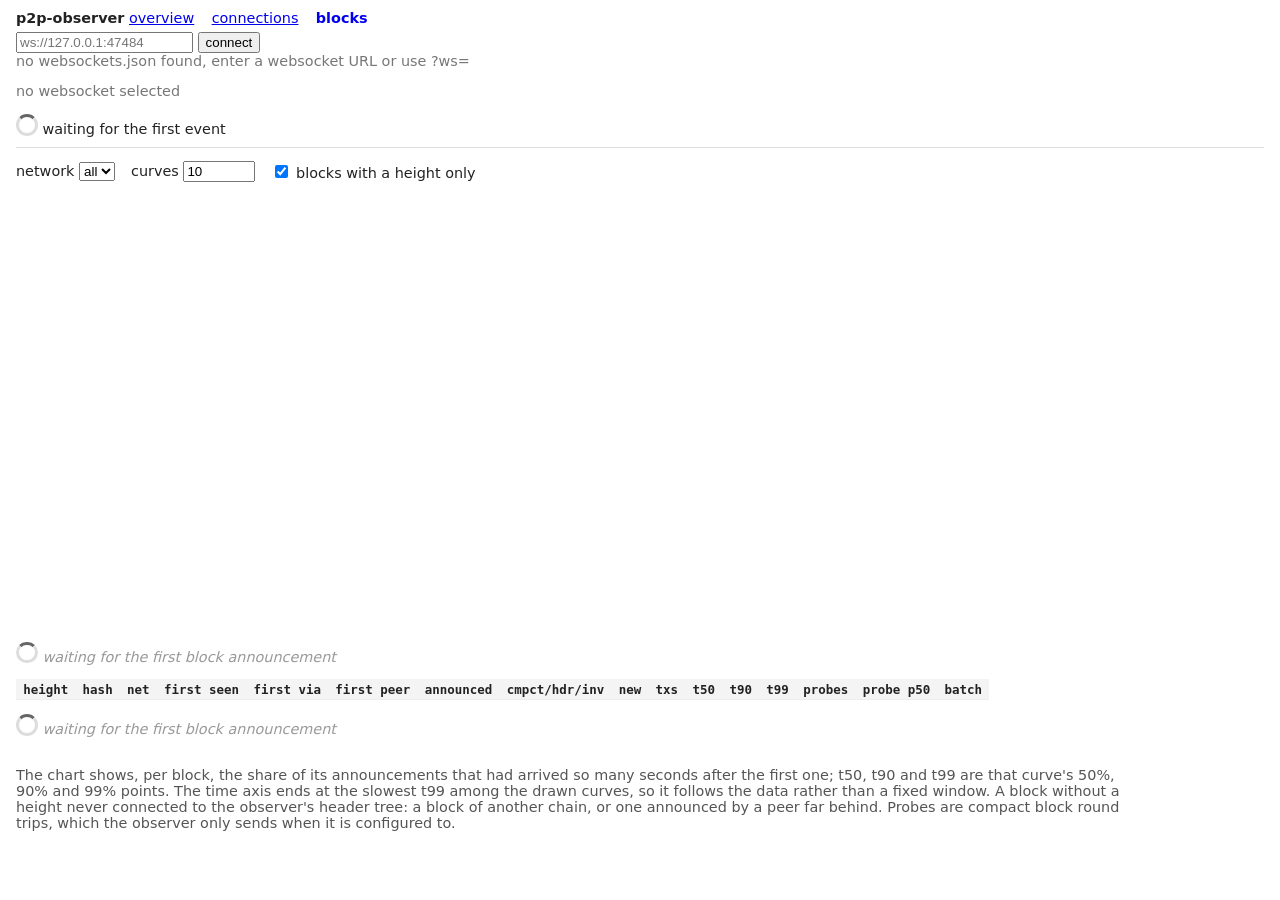
==== tools/websocket/www/blocks.html @ 04458937 "add: dashboard pages for the websocket tool Plain HTML and JavaScript over the event stream, with d3" ====
<!doctype html>
<html lang="en">
<head>
  <meta charset="utf-8">
  <meta name="viewport" content="width=device-width, initial-scale=1">
  <title>p2p-observer · blocks</title>
  <link rel="stylesheet" href="css/style.css">
</head>
<body>
<header>
  <nav><b>p2p-observer</b>
    <a href="index.html">overview</a>
    <a href="peers.html">connections</a>
    <a href="blocks.html" class="active">blocks</a>
  </nav>
  <div id="websocket-picker"></div>
  <p id="status" class="dim">not connected</p>
  <div id="sources" data-placeholder="waiting:waiting for the first event"><span class="spinner big" title="waiting for the first event" aria-label="waiting"></span> waiting for the first event</div>
</header>
<main>
  <div class="controls">
    <label>network <select id="network"><option value="">all</option></select></label>
    <label>curves <input id="curves" type="number" min="1" max="50" value="10" style="width:4rem"></label>
    <label><input id="placed-only" type="checkbox" checked> blocks with a height only</label>
    <span id="summary" class="dim"></span>
  </div>
  <div id="legend" class="legend"></div>
  <figure id="chart" class="chart"></figure>
  <p id="chart-empty" class="empty" data-placeholder="waiting:waiting for the first block announcement"><span class="spinner big" title="waiting for the first block announcement" aria-label="waiting"></span> waiting for the first block announcement</p>
  <div class="tablewrap">
    <table id="blocks">
      <thead>
        <tr>
          <th class="num">height</th><th>hash</th><th>net</th><th>first seen</th><th>first via</th><th>first peer</th>
          <th class="num">announced</th><th class="num">cmpct/hdr/inv</th><th class="num">new</th><th class="num">txs</th>
          <th class="num">t50</th><th class="num">t90</th><th class="num">t99</th><th class="num">probes</th>
          <th class="num">probe p50</th><th class="num">batch</th>
        </tr>
      </thead>
      <tbody></tbody>
    </table>
    <p id="blocks-empty" class="empty" data-placeholder="waiting:waiting for the first block announcement"><span class="spinner big" title="waiting for the first block announcement" aria-label="waiting"></span> waiting for the first block announcement</p>
  </div>
  <p class="note dim">
    The chart shows, per block, the share of its announcements that had arrived so many seconds after the
    first one; t50, t90 and t99 are that curve's 50%, 90% and 99% points. The time axis ends at the
    slowest t99 among the drawn curves, so it follows the data rather than a fixed window. A block
    without a height never connected to the observer's header tree: a block of another chain, or one
    announced by a peer far behind. Probes are compact block round trips, which the observer only sends
    when it is configured to.
  </p>
</main>
<script src="js/d3@7.js"></script>
<script src="js/plot@0.6.js"></script>
<script src="js/websocket-picker.js"></script>
<script src="js/common.js"></script>
<script src="js/blocks.js"></script>
</body>
</html>
---- tools/websocket/www/css/style.css ----
body { font-family: system-ui, sans-serif; font-size: 0.9rem; margin: 0 1rem 2rem; color: #222; background: #fff; }
header { padding: 0.6rem 0; border-bottom: 1px solid #ddd; margin-bottom: 0.8rem; }
nav a { margin-right: 0.8rem; }
nav a.active { font-weight: bold; text-decoration: none; }
h1 { font-size: 1.2rem; margin: 0.4rem 0; }
h2 { font-size: 1rem; margin: 1.2rem 0 0.4rem; }
p.note { color: #555; max-width: 70rem; }
#websocket-picker { margin: 0.4rem 0; }
#websocket-picker span { margin-right: 0.8rem; }
#status.error { color: #b00020; }
.dim { color: #777; }
.error { color: #b00020; }
.observer { font-family: monospace; font-size: 0.8rem; margin: 0.2rem 0; }
.observer.stale { color: #b00020; }
.controls { margin: 0.4rem 0; display: flex; gap: 1rem; align-items: center; flex-wrap: wrap; }
.controls input[type=search] { width: 24rem; }
.tablewrap { overflow-x: auto; }

/* The virtualised connections table. The row height is fixed because the
   scroll offset is turned into a row index with it, and the layout is fixed
   so the columns do not jump as other rows scroll into view. */
.scroller { overflow: auto; height: calc(100vh - 16rem); min-height: 20rem; border-bottom: 1px solid #ddd; }
.scroller table { table-layout: fixed; width: max-content; }
.scroller tbody tr { height: 22px; }
.scroller tbody td { height: 22px; line-height: 22px; padding: 0 0.45rem; vertical-align: middle; overflow: hidden; text-overflow: ellipsis; }
.scroller tbody tr.spacer td { padding: 0; border: 0; }
table { border-collapse: collapse; font-family: monospace; font-size: 0.78rem; white-space: nowrap; }
th, td { padding: 0.15rem 0.45rem; border-bottom: 1px solid #eee; text-align: left; vertical-align: top; }
th { background: #f4f4f4; cursor: pointer; position: sticky; top: 0; }
th.sorted::after { content: " ▼"; }
th.sorted.asc::after { content: " ▲"; }
td.num, th.num { text-align: right; }
td.ua { max-width: 22rem; overflow: hidden; text-overflow: ellipsis; }
tr.nohandshake { color: #999; }
tr.otherchain td:first-child { box-shadow: inset 3px 0 0 #b00020; }
.tag { display: inline-block; padding: 0 0.3rem; border-radius: 3px; background: #eee; margin-right: 0.2rem; }
.tag.ahead { background: #ffd8d8; }
.tag.syncing { background: #e0e8ff; }
.tag.behind { background: #fff2cc; }
.empty { color: #999; font-style: italic; }

/* A spinner means "no message about this yet", which is not the same as
   "nothing there": the tool keeps no state, so every value appears only once
   an event carries it. Reduced motion slows it rather than hiding it, since
   it is the only thing distinguishing the two cases. */
.spinner {
  display: inline-block; width: 0.75em; height: 0.75em; vertical-align: -0.1em;
  border: 2px solid #ddd; border-top-color: #666; border-radius: 50%;
  animation: spin 0.8s linear infinite;
}
.spinner.big { width: 1.1em; height: 1.1em; border-width: 3px; }
@keyframes spin { to { transform: rotate(1turn); } }
@media (prefers-reduced-motion: reduce) { .spinner { animation-duration: 2.4s; } }
.grid { display: grid; grid-template-columns: repeat(auto-fit, minmax(22rem, 1fr)); gap: 1rem 2rem; }
figure { margin: 0.5rem 0; }
/* Both have a fixed height: a redraw must not change the height of anything
   above the rest of the page, or the page moves under the reader. */
.chart { height: 380px; overflow: hidden; }
.chart svg { max-width: 100%; height: auto; }
.legend { height: 3.2rem; overflow-y: auto; font-size: 0.78rem; }
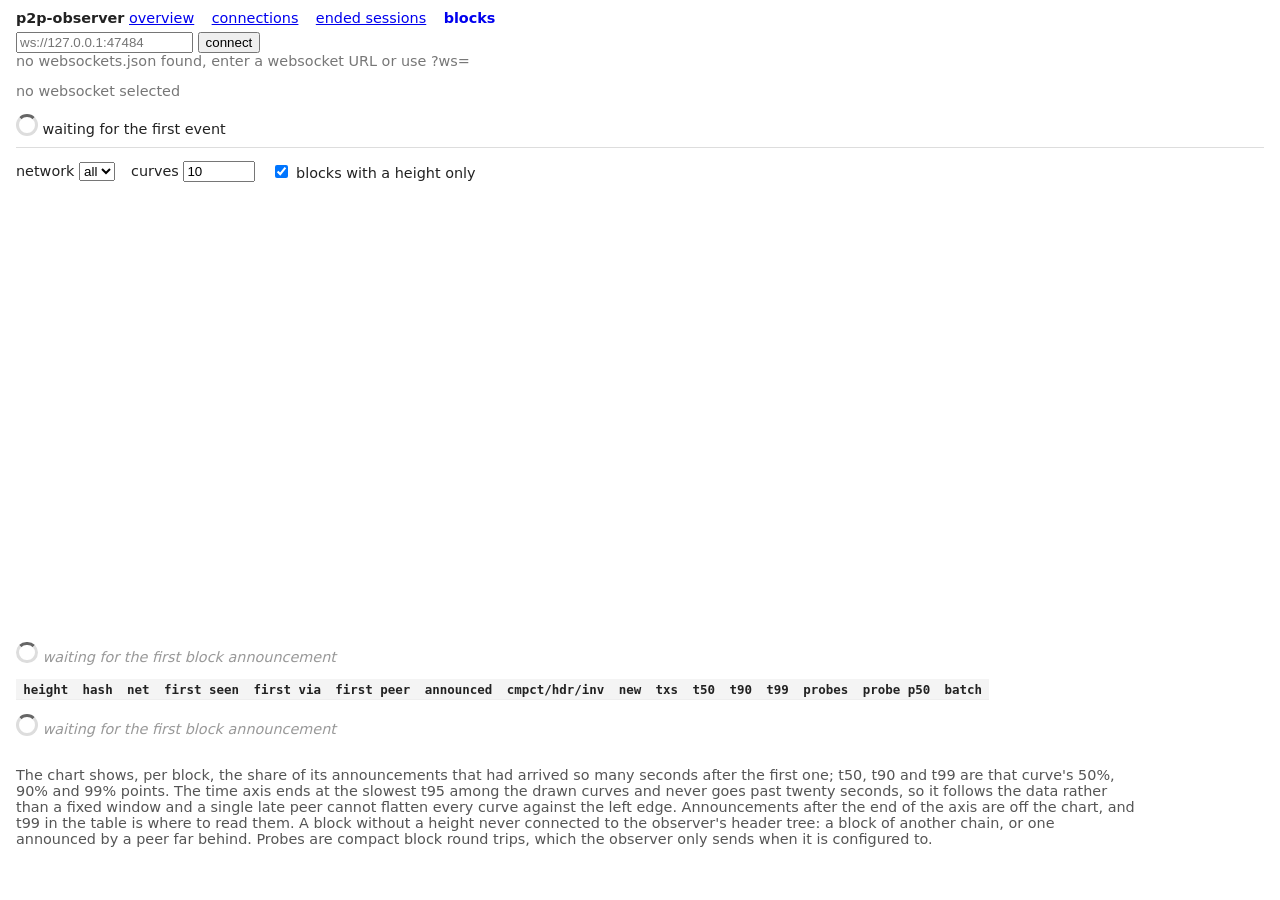
==== commit 415f8bf4: "add: dashboard pages for the websocket tool Plain HTML and JavaScript over the event stream, with d3" ====
--- a/tools/websocket/www/blocks.html
+++ b/tools/websocket/www/blocks.html
@@ -11,6 +11,7 @@
   <nav><b>p2p-observer</b>
     <a href="index.html">overview</a>
     <a href="peers.html">connections</a>
+    <a href="sessions.html">ended sessions</a>
     <a href="blocks.html" class="active">blocks</a>
   </nav>
   <div id="websocket-picker"></div>
@@ -44,7 +45,10 @@
   <p class="note dim">
     The chart shows, per block, the share of its announcements that had arrived so many seconds after the
     first one; t50, t90 and t99 are that curve's 50%, 90% and 99% points. The time axis ends at the
-    slowest t99 among the drawn curves, so it follows the data rather than a fixed window. A block
+    slowest t95 among the drawn curves and never goes past twenty seconds, so it follows the data
+    rather than a fixed window and a single late peer cannot flatten every curve against the left
+    edge. Announcements after the end of the axis are off the chart, and t99 in the table is where to
+    read them. A block
     without a height never connected to the observer's header tree: a block of another chain, or one
     announced by a peer far behind. Probes are compact block round trips, which the observer only sends
     when it is configured to.
--- a/tools/websocket/www/css/style.css
+++ b/tools/websocket/www/css/style.css
@@ -15,6 +15,10 @@
 .controls { margin: 0.4rem 0; display: flex; gap: 1rem; align-items: center; flex-wrap: wrap; }
 .controls input[type=search] { width: 24rem; }
 .tablewrap { overflow-x: auto; }
+/* A log of ended sessions: scrolls in place, so the page does not grow by a
+   row every time a session ends. */
+.log { overflow: auto; max-height: calc(100vh - 20rem); min-height: 16rem; border-bottom: 1px solid #ddd; }
+.log th { position: sticky; top: 0; }
 
 /* The virtualised connections table. The row height is fixed because the
    scroll offset is turned into a row index with it, and the layout is fixed
@@ -32,6 +36,7 @@
 td.num, th.num { text-align: right; }
 td.ua { max-width: 22rem; overflow: hidden; text-overflow: ellipsis; }
 tr.nohandshake { color: #999; }
+td.warn { color: #b00020; }
 tr.otherchain td:first-child { box-shadow: inset 3px 0 0 #b00020; }
 .tag { display: inline-block; padding: 0 0.3rem; border-radius: 3px; background: #eee; margin-right: 0.2rem; }
 .tag.ahead { background: #ffd8d8; }
